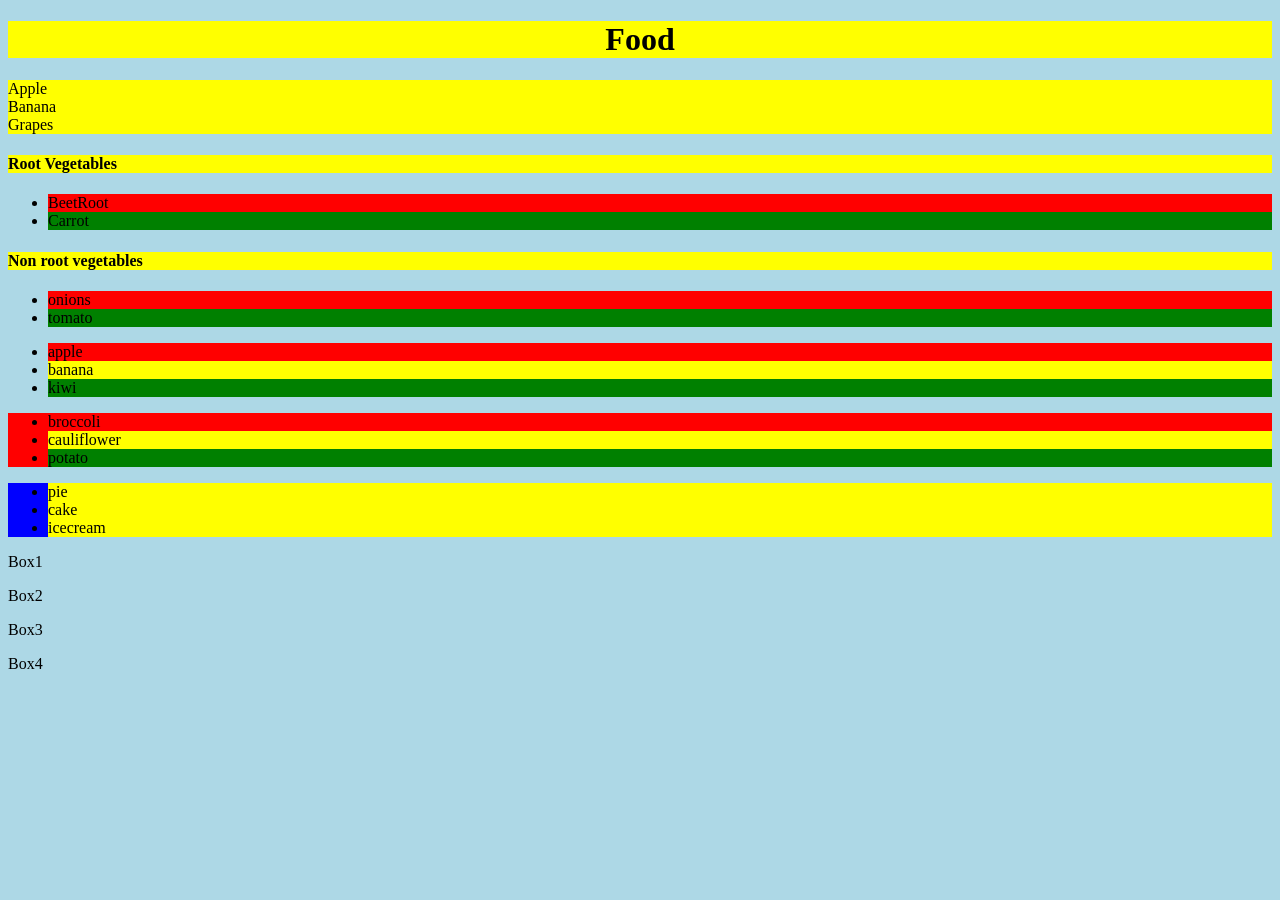
==== dom-manipulation.html @ 8e14453f "Javscript practice closures,DOM Manipulation,navigation" ====
<!DOCTYPE html>
<html lang="en">
<head>
    <meta charset="UTF-8">
    <meta name="viewport" content="width=device-width, initial-scale=1.0">
    <title>Document</title>
</head>
<body>
    <h1 id="my-heading">Food</h1>
    <div class="fruits">Apple</div>
    <div class="fruits">Banana</div>
    <div class="fruits">Grapes</div>
    <h4 id="my-h4-element">Root Vegetables</h4>
    <ul>
        <li>
            BeetRoot
        </li>
        <li>Carrot</li>
    </ul>
    <h4>Non root vegetables</h4>
    <ul>
        <li>onions</li>
        <li>tomato</li>   
    </ul>

    <ul id ="fruits">
        <li>apple</li>
        <li>banana</li>
        <li>kiwi</li>
    </ul>
    <ul id ="veggies">
        <li>broccoli</li>
        <li>cauliflower</li>
        <li>potato</li>
    </ul>
    <ul id ="desserts">
        <li>pie</li>
        <li>cake</li>
        <li>icecream</li>
    </ul>

    <div id ="box1" class ="box"><p>Box1</p></div>
    <div id ="box2" class ="box"><p>Box2</p></div>
    <div id ="box3" class ="box"><p>Box3</p></div>
    <div id ="box4" class ="box"><p>Box4</p></div>
    <script src="dom-manipulation.js"></script>
</body>
</html>
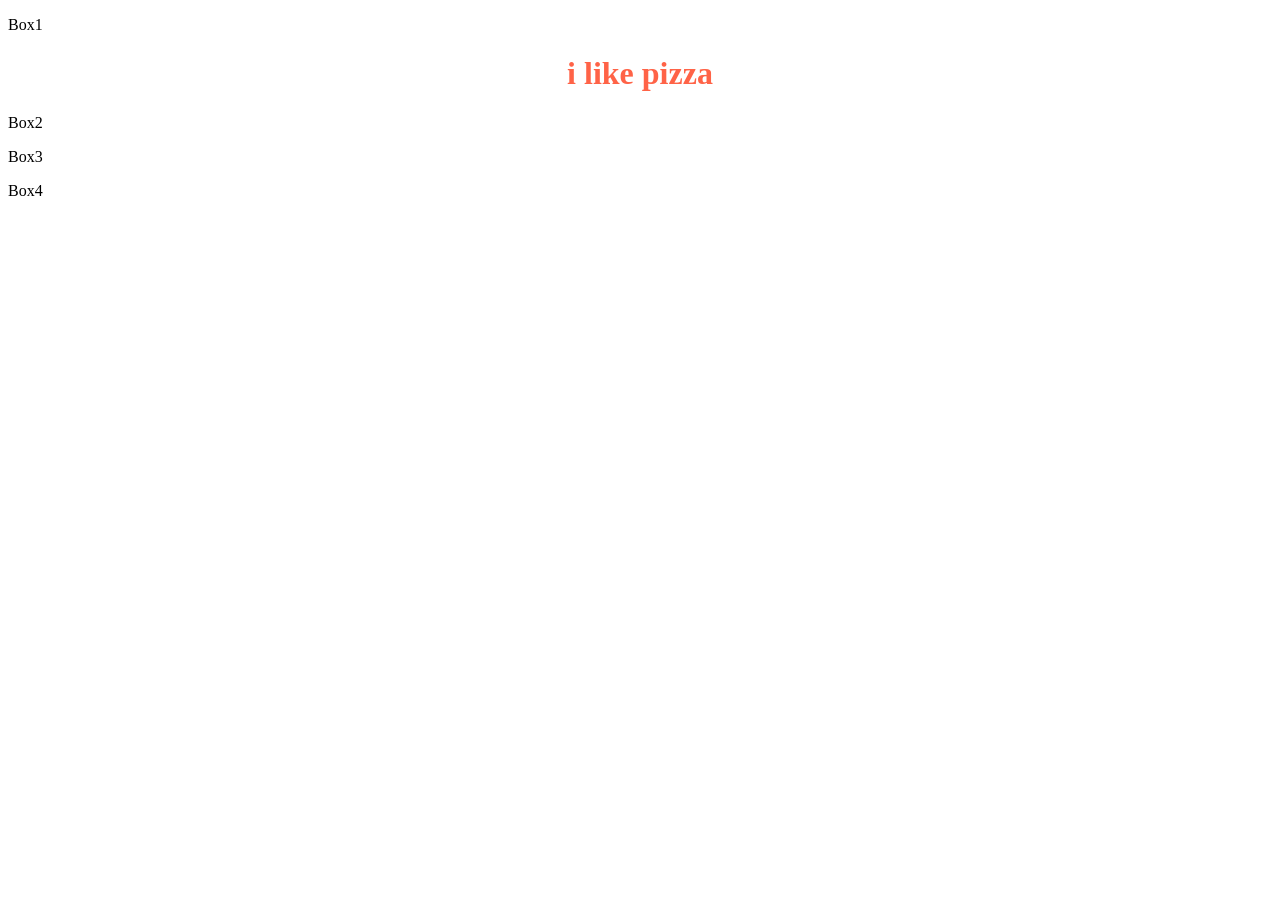
==== commit 6dd46dc9: "JS key events, addvenet listener,nodelist,fetchapi" ====
--- a/dom-manipulation.html
+++ b/dom-manipulation.html
@@ -6,6 +6,7 @@
     <title>Document</title>
 </head>
 <body>
+    <!--
     <h1 id="my-heading">Food</h1>
     <div class="fruits">Apple</div>
     <div class="fruits">Banana</div>
@@ -37,8 +38,7 @@
         <li>pie</li>
         <li>cake</li>
         <li>icecream</li>
-    </ul>
-
+    </ul>-->
     <div id ="box1" class ="box"><p>Box1</p></div>
     <div id ="box2" class ="box"><p>Box2</p></div>
     <div id ="box3" class ="box"><p>Box3</p></div>
